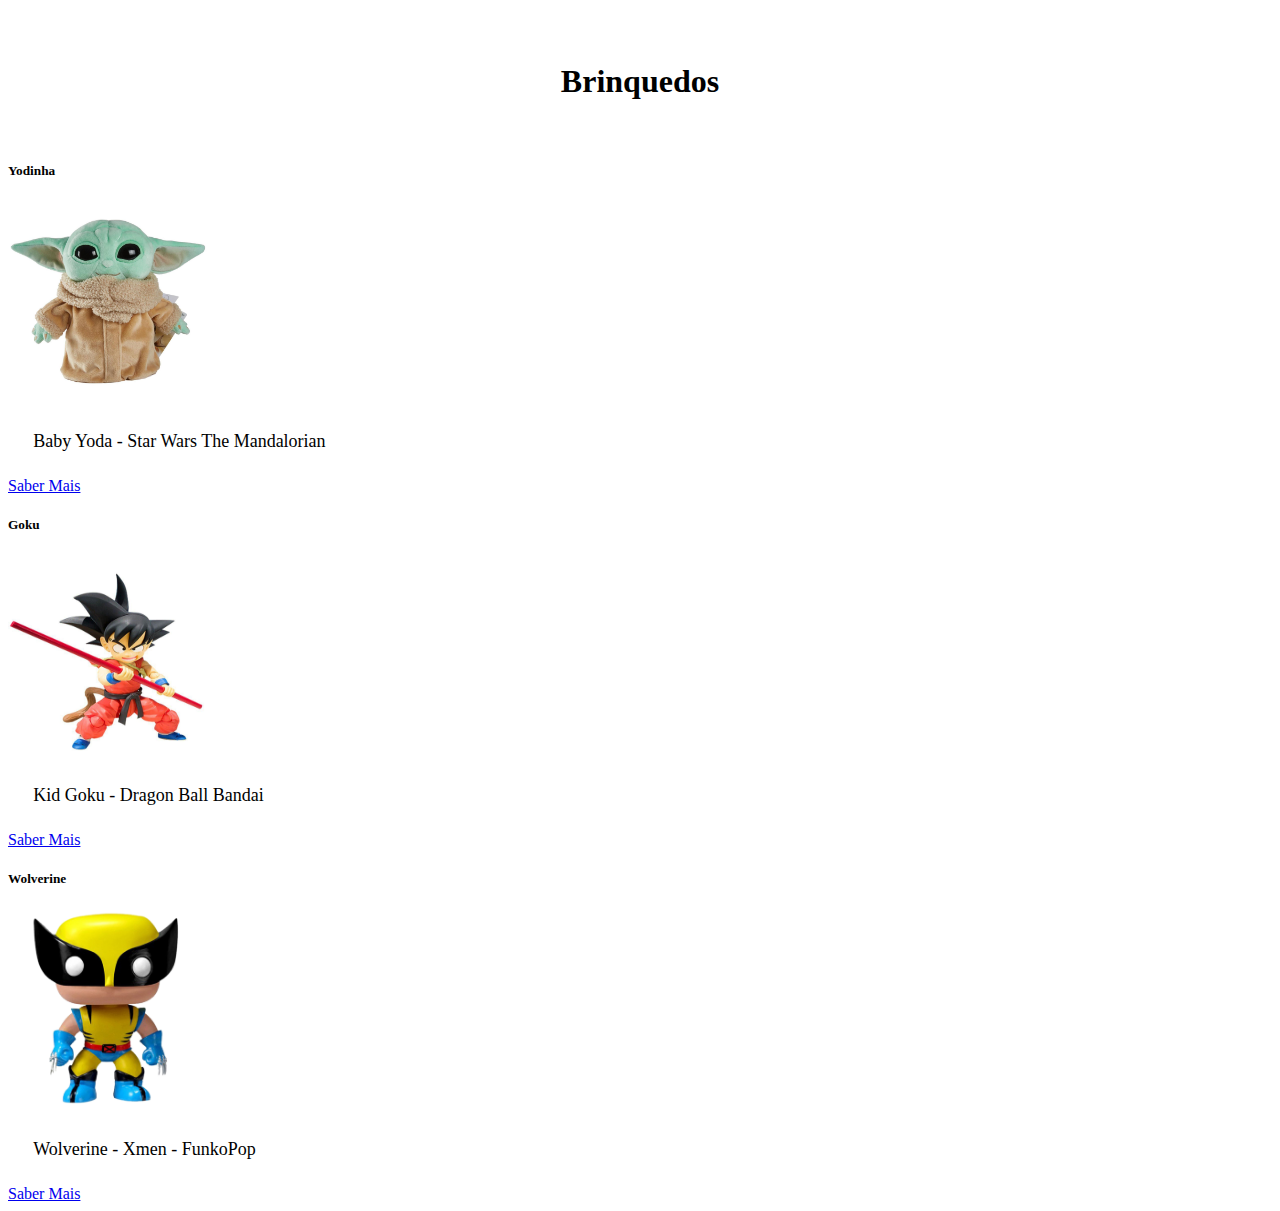
==== index.html @ b7c63bdf "first commit" ====
<!DOCTYPE html>
<html lang="en">
<head>
    <meta charset="UTF-8">
    <meta http-equiv="X-UA-Compatible" content="IE=edge">
    <meta name="viewport" content="width=device-width, initial-scale=1.0">
    <title>Brinquedinho - Home</title>

    <!-- Css Bootstrap-->
    <link href="https://cdn.jsdelivr.net/npm/bootstrap@5.1.1/dist/css/bootstrap.min.css" rel="stylesheet" integrity="sha384-F3w7mX95PdgyTmZZMECAngseQB83DfGTowi0iMjiWaeVhAn4FJkqJByhZMI3AhiU" crossorigin="anonymous">
    
    <!-- Css -->
    <link rel="stylesheet" href="style.css">


    <!-- JavaScript Bundle with Popper -->
    <script src="https://cdn.jsdelivr.net/npm/bootstrap@5.1.1/dist/js/bootstrap.bundle.min.js" integrity="sha384-/bQdsTh/da6pkI1MST/rWKFNjaCP5gBSY4sEBT38Q/9RBh9AH40zEOg7Hlq2THRZ" crossorigin="anonymous"></script>

    
</head>
<body>
    <div class="background">


    <div id="title">
        <h1>Brinquedos</h1>
    </div>
    <!-- Cards -->
    <div class="col-12 col-md-10 offset-md-1" id="cards">
        <div class="row">

            <div class="col-12 col-md-4">
                <div class="card text-center">
                    <i class="bi bi-box primary-color"></i>
                    <div class="card-body">
                       <h5 class="card-title primary-color">Yodinha</h5>
                       <img src="yodinha.png" alt="yodinha">
                       <p class="card-text secondary-color">Baby Yoda - Star Wars The Mandalorian</p>
                       <a href="/produto.html" class="btn btn-dark">Saber Mais</a>
                    </div>
                </div>
            </div>

            <div class="col-12 col-md-4">
                <div class="card text-center">
                    <i class="bi bi-box primary-color"></i>
                    <div class="card-body">
                       <h5 class="card-title primary-color">Goku</h5>
                       <img src="goku.png" alt="goku">
                       <p class="card-text secondary-color">Kid Goku - Dragon Ball Bandai</p>
                       <a href="/produto.html" class="btn btn-dark">Saber Mais</a>
                    </div>
                </div>
            </div>

            <div class="col-12 col-md-4">
                <div class="card text-center">
                    <i class="bi bi-box primary-color"></i>
                    <div class="card-body">
                       <h5 class="card-title primary-color">Wolverine</h5>
                       <img src="wolverine.png" alt="wolverine">
                       <p class="card-text secondary-color">Wolverine - Xmen - FunkoPop</p>
                       <a href="/produto.html" class="btn btn-dark">Saber Mais</a>
                    </div>
                </div>
            </div>

        </div>
    </div>
</div>
      
</body>
</html>
---- style.css ----
#title {
    text-align: center;
    margin: 5%;
}

img {
    width: 200px;
    height: 200px;
}

p {
    margin:2%;
    font-size: large;
}

h1,h3,h2,h6 {
    margin: 2%;
}

span {
    margin-left: 2%;
    position: absolute;
}

iframe {
    margin: 5%;
}

.compra {
    margin-left: 5%;
    display: flex;
    align-items: center;
}

#profile {
    margin: 10%;
    display: flex;
    justify-content: space-between;
    align-items: center;
}
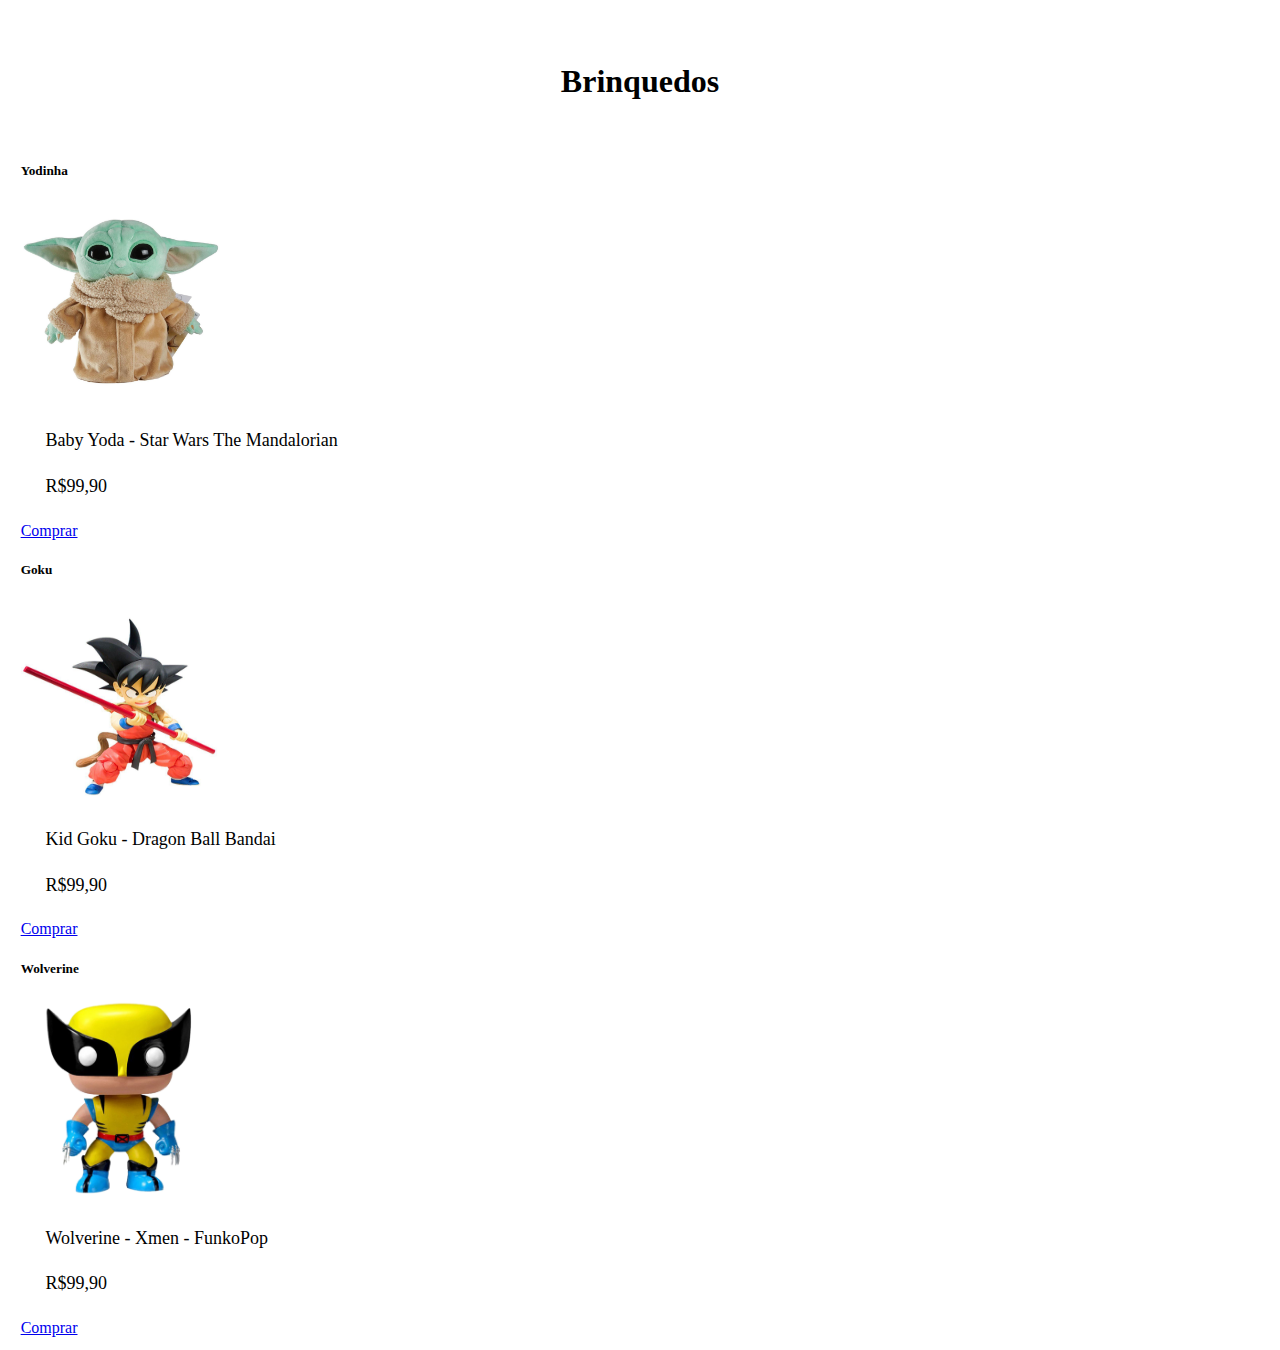
==== commit b58fe0a7: "projeto pronto" ====
--- a/index.html
+++ b/index.html
@@ -36,7 +36,8 @@
                        <h5 class="card-title primary-color">Yodinha</h5>
                        <img src="yodinha.png" alt="yodinha">
                        <p class="card-text secondary-color">Baby Yoda - Star Wars The Mandalorian</p>
-                       <a href="/produto.html" class="btn btn-dark">Saber Mais</a>
+                       <p class="card-text secondary-color">R$99,90</p>
+                       <a href="/produto.html" class="btn btn-dark">Comprar</a>
                     </div>
                 </div>
             </div>
@@ -48,7 +49,8 @@
                        <h5 class="card-title primary-color">Goku</h5>
                        <img src="goku.png" alt="goku">
                        <p class="card-text secondary-color">Kid Goku - Dragon Ball Bandai</p>
-                       <a href="/produto.html" class="btn btn-dark">Saber Mais</a>
+                       <p class="card-text secondary-color">R$99,90</p>
+                       <a href="/produto.html" class="btn btn-dark">Comprar</a>
                     </div>
                 </div>
             </div>
@@ -60,7 +62,8 @@
                        <h5 class="card-title primary-color">Wolverine</h5>
                        <img src="wolverine.png" alt="wolverine">
                        <p class="card-text secondary-color">Wolverine - Xmen - FunkoPop</p>
-                       <a href="/produto.html" class="btn btn-dark">Saber Mais</a>
+                       <p class="card-text secondary-color">R$99,90</p>
+                       <a href="/produto.html" class="btn btn-dark">Comprar</a>
                     </div>
                 </div>
             </div>
--- a/style.css
+++ b/style.css
@@ -32,11 +32,47 @@
     align-items: center;
 }
 
-#profile {
-    margin: 10%;
+.profile {
+    margin: 5%;
     display: flex;
     justify-content: space-between;
     align-items: center;
 }
 
+.card {
+    margin: 1%;
+}
 
+.addcarrinho {
+    float: right;
+}
+
+.separando {
+    display: flex;
+    align-items: center;
+    justify-content: space-between;
+    margin-right: 2%;
+    margin-left: 8%;
+    margin-top: 0;
+    margin-bottom: 0;
+}
+
+.yoda1,.yoda2,.yoda3 {
+    opacity: 10%;
+}
+
+.yoda1:hover {
+    opacity: 100%;
+    transition: .4s;
+}
+.yoda2:hover {
+    opacity: 100%;
+    transition: .6s;
+}
+.yoda3:hover {
+    opacity: 100%;
+    transition: .8s;
+}
+
+
+
